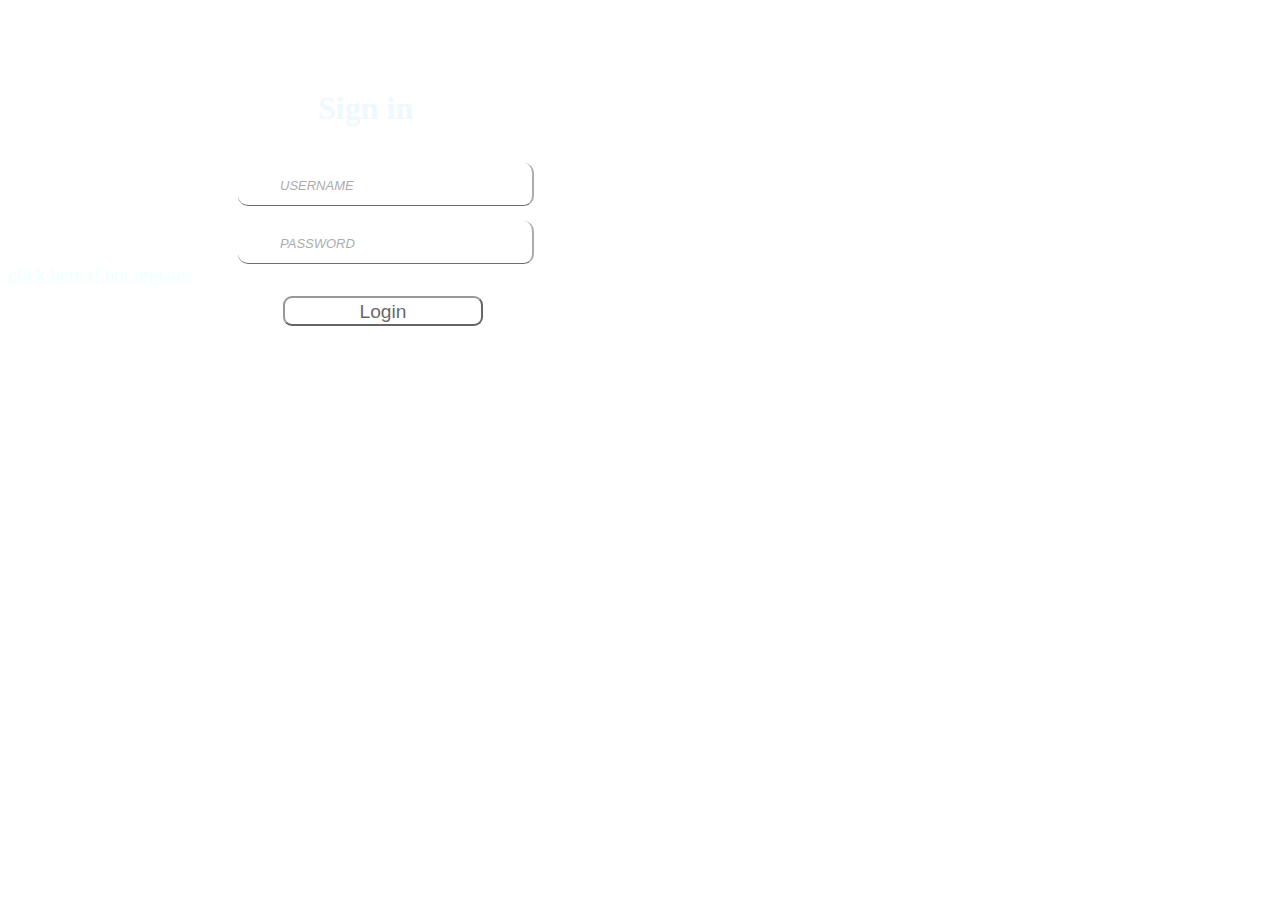
==== index.html @ 28551ada "WEB ASSIGNMENT 2 IS ADDED" ====
<!DOCTYPE html>
<html lang="en">
<head>
    <meta charset="UTF-8">
    <meta http-equiv="X-UA-Compatible" content="IE=edge">
    <meta name="viewport" content="width=device-width, initial-scale=1.0">
    
    <link rel="stylesheet" href="login.css">
    <title>Document</title>
    <style>


    </style>
</head>
<body class="center" >

    <form  id="form-login" action="backend.js">

<div>
      <h1 ">Sign in </h1> 

      <input type="text" placeholder="username" pattern="[a-z0-9._%+-]+@[a-z0-9.-]+\.[a-z]{2,}$" title="The username must be an email" required>
       
      <input  id="pass"type="password" maxlength="10" placeholder="password" required

      <h4> <a href="regiter.html">click here if not register</a></h4>

       <button form="form-login" type="submit">Login</button>
    
</div>


    </form>
    
</body>
</html>
---- login.css ----
body{
    background-image: url("blob image/login.jpg");
    background-size: 100%;
}
h1{
    margin-left: 310px;
    color: aliceblue;
    

}
input{
    margin-left: 230px;
    width: 290px;
    height: 40px;
    border-radius: 10px;
    
    
    font-size: large;
    font-variant: small-caps;
    font-style: italic;
    text-indent: 40px;
    font-stretch:wider;
    text-shadow: #9231fd;
    margin-top: 15px;
    border-top: none;
    border-left: none;
    border-bottom: rgb(3, 15, 19) solid 1px;
    opacity: 0.6;
}
button{
    display: block;
  margin-left: 275px;
  margin-top: 10px;
  width: 200px;
  height: 30px;
  background-color: white;
  
  padding: 3px;
  font-size: larger;
   border-radius: 9px;
   opacity: 0.6;
}

div{
    

    width: 60%;
    height: 40%;
    margin-top: 90px;
    margin-left: 0px;
}
h4{
    margin-left: 285px;
    margin-top: 35px;
    
}
a{
    color: azure;
    font-size: larger;
    display: block;
}
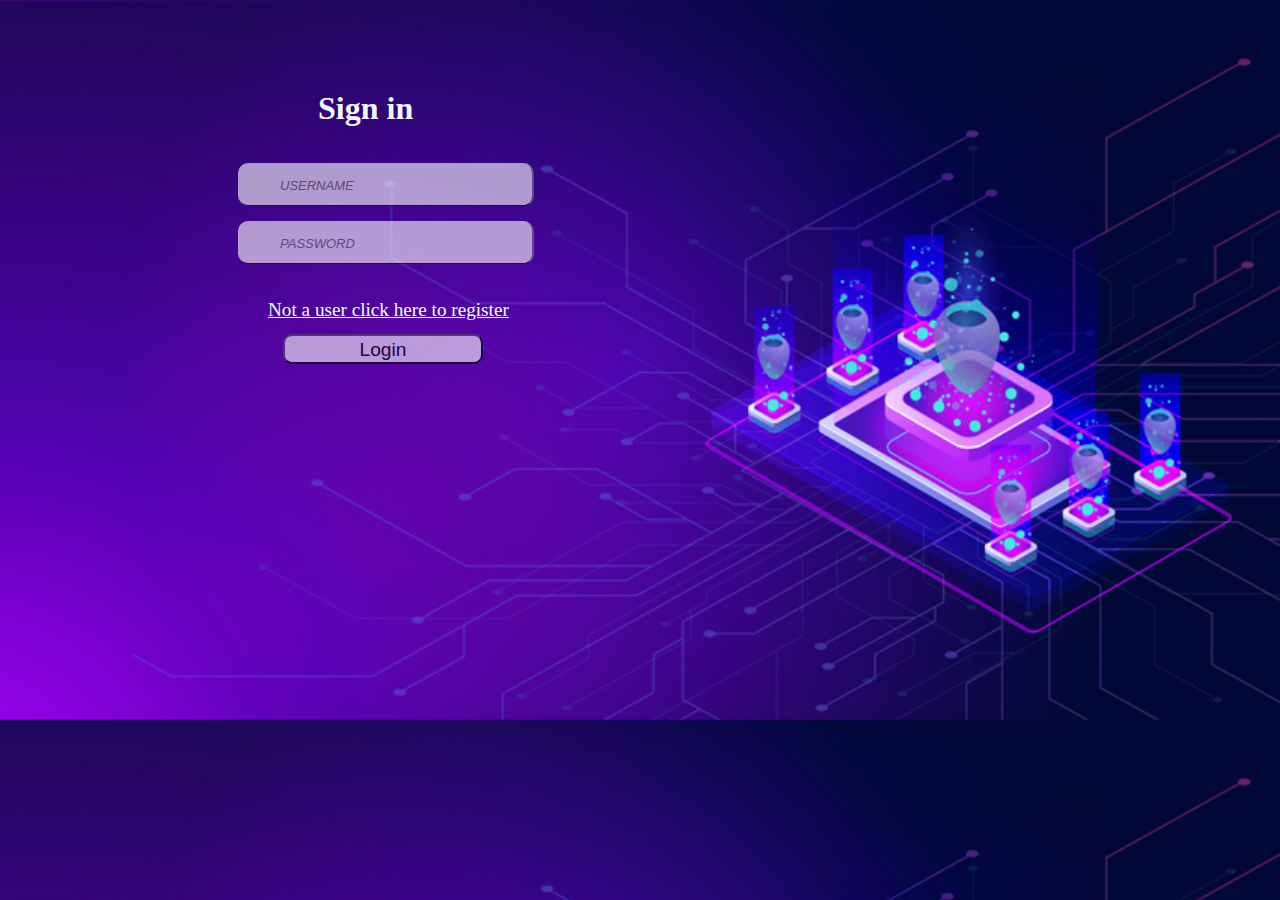
==== commit 6e573c34: "CODE REVIEW DONE" ====
--- a/index.html
+++ b/index.html
@@ -6,24 +6,26 @@
     <meta name="viewport" content="width=device-width, initial-scale=1.0">
     
     <link rel="stylesheet" href="login.css">
-    <title>Document</title>
-    <style>
+    <title>Login page</title>
+    
+</head>
 
+<body>
 
-    </style>
-</head>
-<body class="center" >
+    <!-- From this tag my login form starts and backend.js has no work because we haven't done backend coding -->
 
     <form  id="form-login" action="backend.js">
 
 <div>
       <h1 ">Sign in </h1> 
 
-      <input type="text" placeholder="username" pattern="[a-z0-9._%+-]+@[a-z0-9.-]+\.[a-z]{2,}$" title="The username must be an email" required>
+<!-- Here Regex is .+@.+\..+  because we have an intruction to create a regex for email and our username must be an E-mail -->
+
+      <input type="text" placeholder="username" pattern=".+@.+\..+" title="The username must be an email" required>
        
       <input  id="pass"type="password" maxlength="10" placeholder="password" required
 
-      <h4> <a href="regiter.html">click here if not register</a></h4>
+      <h4> <a href="regiter.html">Not a user click here to register</a></h4>
 
        <button form="form-login" type="submit">Login</button>
     
--- a/login.css
+++ b/login.css
@@ -1,5 +1,9 @@
+/* I have use all the tags name as css selectors to give
+ the suitable design for my login page no extra class
+  and id is given  */
+
 body{
-    background-image: url("blob image/login.jpg");
+    background-image: url("login.jpg");
     background-size: 100%;
 }
 h1{
@@ -30,7 +34,7 @@
 button{
     display: block;
   margin-left: 275px;
-  margin-top: 10px;
+  margin-top: 13px;
   width: 200px;
   height: 30px;
   background-color: white;
@@ -49,13 +53,11 @@
     margin-top: 90px;
     margin-left: 0px;
 }
-h4{
-    margin-left: 285px;
-    margin-top: 35px;
-    
-}
+
 a{
     color: azure;
     font-size: larger;
     display: block;
+    margin-left: 260px;
+    margin-top: 35px;
 }